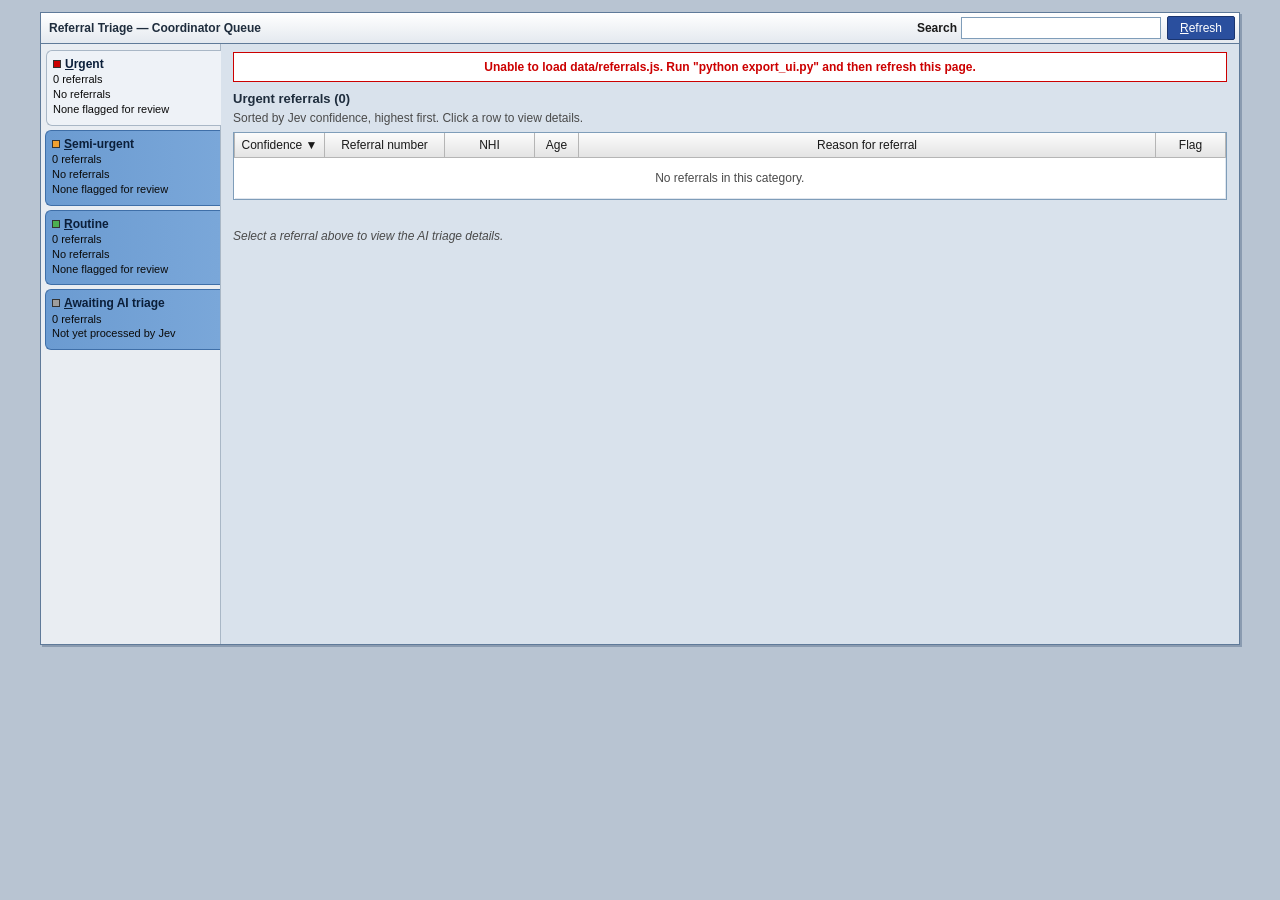
==== ui/index.html @ b97d1098 "made the website" ====
<!doctype html>
<html lang="en">
<head>
  <meta charset="utf-8">
  <meta name="viewport" content="width=device-width, initial-scale=1">
  <title>Referral Triage</title>
  <link rel="stylesheet" href="styles.css">
</head>
<body>
  <div class="window">
    <div class="toolbar">
      <span class="app-title">Referral Triage &mdash; Coordinator Queue</span>
      <div class="toolbar-buttons">
        <label class="search">Search <input type="search" id="search" aria-label="Search referrals"></label>
        <button type="button" id="refresh" class="tb-button primary"><u>R</u>efresh</button>
      </div>
    </div>

    <div class="layout">
      <nav class="sidebar" id="sidebar" aria-label="Urgency categories"></nav>

      <main class="content">
        <div class="notice" id="notice" hidden></div>

        <div class="section-heading" id="section-heading"></div>
        <p class="hint" id="section-hint"></p>

        <div class="grid-wrap">
          <table class="grid">
            <thead>
              <tr>
                <th class="col-conf">Confidence &#9660;</th>
                <th class="col-id">Referral number</th>
                <th class="col-nhi">NHI</th>
                <th class="col-age">Age</th>
                <th>Reason for referral</th>
                <th class="col-flag">Flag</th>
              </tr>
            </thead>
            <tbody id="rows"></tbody>
          </table>
        </div>

        <div id="detail"></div>
      </main>
    </div>
  </div>

  <script src="data/referrals.js"></script>
  <script src="app.js"></script>
</body>
</html>
---- ui/styles.css ----
/* Deliberately styled after a mid-2000s clinical eReferral system. */

:root {
  --page: #d9e2ec;
  --panel: #dde5ee;
  --white: #ffffff;
  --text: #1a1a1a;
  --label: #1f2d3d;
  --muted: #4a4a4a;
  --rule: #a9b7c6;
  --border: #7f9db9;

  --tab: #6b9bd1;
  --tab-dark: #4a7fbf;
  --tab-selected: #eef2f7;

  --toolbar-blue: #2a4f9e;
  --row-alt: #eaf1f9;
  --row-hover: #fff7c9;
  --row-selected: #c5d9f1;

  --required: #cc0000;
  --caution: #e07b00;
  --ok: #2e8b2e;

  --urgent: #cc0000;
  --semi: #c06000;
  --routine: #2e7d32;

  color-scheme: light;
}

* { box-sizing: border-box; }

body {
  margin: 0;
  padding: 12px 16px;
  background: #b8c4d2;
  color: var(--text);
  font: 12px/1.35 Tahoma, Verdana, "Segoe UI", Arial, sans-serif;
}

.window {
  max-width: 1200px;
  margin: 0 auto;
  border: 1px solid #5f7a99;
  background: var(--page);
  box-shadow: 2px 2px 0 #8a9bb0;
}

/* ---- top toolbar ---- */
.toolbar {
  display: flex;
  flex-wrap: wrap;
  gap: 8px;
  align-items: center;
  justify-content: space-between;
  padding: 3px 4px 3px 8px;
  background: linear-gradient(#ffffff, #e4e9ef);
  border-bottom: 1px solid #5f7a99;
}

.app-title { font-weight: bold; color: var(--label); }

.toolbar-buttons { display: flex; flex-wrap: wrap; align-items: center; gap: 6px; }

.search { display: flex; align-items: center; gap: 4px; font-weight: bold; }

.search input {
  width: 200px;
  max-width: 50vw;
  font: inherit;
  padding: 2px 3px;
  border: 1px solid var(--border);
  border-radius: 0;
  background: var(--white);
}

.tb-button,
.button {
  font: inherit;
  padding: 3px 12px;
  border: 1px solid #8a8a8a;
  border-radius: 2px;
  background: linear-gradient(#fdfdfd, #dcdcdc);
  color: var(--text);
  cursor: pointer;
}

.tb-button:hover,
.button:hover { background: linear-gradient(#ffffff, #e8eef6); border-color: #3c7fb1; }
.tb-button:active,
.button:active { background: linear-gradient(#d4d4d4, #f0f0f0); }

.tb-button.primary {
  background: var(--toolbar-blue);
  border-color: #1b356e;
  color: #ffffff;
}

.tb-button.primary:hover { background: #3560b8; }

/* ---- layout ---- */
.layout {
  display: grid;
  grid-template-columns: 180px minmax(0, 1fr);
  min-height: 600px;
}

/* ---- left tabs ---- */
.sidebar {
  padding: 6px 0 6px 4px;
  background: #e9edf2;
  border-right: 1px solid var(--rule);
}

.tab {
  display: block;
  width: 100%;
  margin-bottom: 4px;
  padding: 5px 6px 8px;
  border: 1px solid #3f6fa8;
  border-right: none;
  border-radius: 6px 0 0 6px;
  background: linear-gradient(90deg, var(--tab), #7aa7d9);
  color: #0b0b0b;
  font: inherit;
  font-size: 11px;
  text-align: left;
  cursor: pointer;
}

.tab:hover { background: linear-gradient(90deg, #7fadde, #8db6e3); }

.tab.selected {
  background: var(--tab-selected);
  border-color: var(--rule);
  position: relative;
  right: -1px;
}

.tab strong {
  display: block;
  font-size: 12px;
  color: #0b1f3a;
}

.tab strong .key { text-decoration: underline; }
.tab .dot { display: inline-block; width: 8px; height: 8px; margin-right: 4px; border: 1px solid #333; vertical-align: 0; }
.dot-urgent { background: var(--urgent); }
.dot-semi-urgent { background: #f0a030; }
.dot-routine { background: #4caf50; }
.dot-pending { background: #9e9e9e; }

/* ---- main content ---- */
.content { padding: 8px 12px 16px; min-width: 0; }

.notice {
  margin-bottom: 8px;
  padding: 6px 10px;
  border: 1px solid var(--ok);
  background: var(--white);
  color: var(--ok);
  font-weight: bold;
  text-align: center;
}

.notice.error { border-color: var(--required); color: var(--required); }

.section-heading { font-size: 13px; font-weight: bold; color: var(--label); }
.hint { margin: 2px 0 6px; color: var(--muted); }

/* ---- data grid ---- */
.grid-wrap {
  max-height: 320px;
  overflow: auto;
  border: 1px solid var(--border);
  background: var(--white);
}

.grid { width: 100%; border-collapse: collapse; }

.grid th {
  position: sticky;
  top: 0;
  padding: 4px 6px;
  border: 1px solid #b5b5b5;
  border-top: none;
  background: linear-gradient(#fbfbfb, #e3e3e3);
  font-weight: normal;
  text-align: center;
  white-space: nowrap;
}

.grid td {
  padding: 3px 6px;
  border-right: 1px solid #e0e6ee;
  border-bottom: 1px solid #e0e6ee;
  vertical-align: top;
}

.grid tbody tr:nth-child(even) { background: var(--row-alt); }
.grid tbody tr { cursor: pointer; }
.grid tbody tr:hover { background: var(--row-hover); }
.grid tbody tr:focus { outline: 1px dotted #000; outline-offset: -2px; }
.grid tbody tr.selected { background: var(--row-selected); }

.col-conf { width: 90px; }
.col-id { width: 120px; }
.col-nhi { width: 90px; }
.col-age { width: 44px; }
.col-flag { width: 70px; }

.grid td.num { text-align: right; font-variant-numeric: tabular-nums; }
.grid td.reason { max-width: 0; overflow: hidden; text-overflow: ellipsis; white-space: nowrap; }
.grid td.empty { padding: 12px; color: var(--muted); text-align: center; cursor: default; }
.flag-review { color: var(--caution); font-weight: bold; }

/* ---- detail form ---- */
.detail { margin-top: 12px; }

.detail h2 {
  margin: 0;
  padding: 10px 0 4px;
  font-size: 13px;
  color: var(--label);
}

.detail hr { margin: 10px 0 0; border: none; border-top: 1px solid var(--rule); }

.fields {
  display: grid;
  grid-template-columns: repeat(2, minmax(0, 1fr));
  gap: 4px 24px;
}

.field { min-width: 0; }
.field.full { grid-column: 1 / -1; }

.field-label { display: block; margin-top: 4px; font-weight: bold; color: var(--label); }
.field-label .req { color: var(--required); }
.field-value { display: block; padding: 2px 0; }

.input-box,
.textarea-box {
  display: block;
  min-height: 20px;
  padding: 2px 4px;
  border: 1px solid var(--border);
  background: var(--white);
}

.textarea-box { min-height: 52px; white-space: pre-wrap; }
.textarea-box ol { margin: 0; padding-left: 20px; }
.textarea-box li + li { margin-top: 3px; }

.urgency-urgent { color: var(--urgent); font-weight: bold; }
.urgency-semi-urgent { color: var(--semi); font-weight: bold; }
.urgency-routine { color: var(--routine); font-weight: bold; }

.caution { margin: 6px 0 0; color: var(--caution); }

.mini-grid { border-collapse: collapse; background: var(--white); border: 1px solid var(--border); }
.mini-grid th,
.mini-grid td { padding: 2px 10px; border: 1px solid #c9d3de; }
.mini-grid th { background: linear-gradient(#fbfbfb, #e3e3e3); font-weight: normal; }
.mini-grid tr.chosen td { font-weight: bold; background: var(--row-selected); }

.meter {
  display: inline-block;
  width: 90px;
  height: 9px;
  margin-right: 6px;
  border: 1px solid #7f9db9;
  background: #f4f4f4;
  vertical-align: -1px;
}

.meter span { display: block; height: 100%; background: linear-gradient(#8fc27a, #4d9a3a); }

.placeholder { padding: 16px 0; color: var(--muted); font-style: italic; }

@media (max-width: 720px) {
  body { padding: 0; }
  .layout { grid-template-columns: minmax(0, 1fr); }
  .grid { min-width: 360px; }
  .sidebar {
    display: grid;
    grid-template-columns: repeat(2, 1fr);
    gap: 4px;
    padding: 6px;
    border-right: none;
    border-bottom: 1px solid var(--rule);
  }
  .tab { margin: 0; border-right: 1px solid #3f6fa8; border-radius: 6px; }
  .tab.selected { right: 0; }
  .fields { grid-template-columns: 1fr; }
  .col-nhi, .col-age, .grid td:nth-child(3), .grid td:nth-child(4) { display: none; }
}
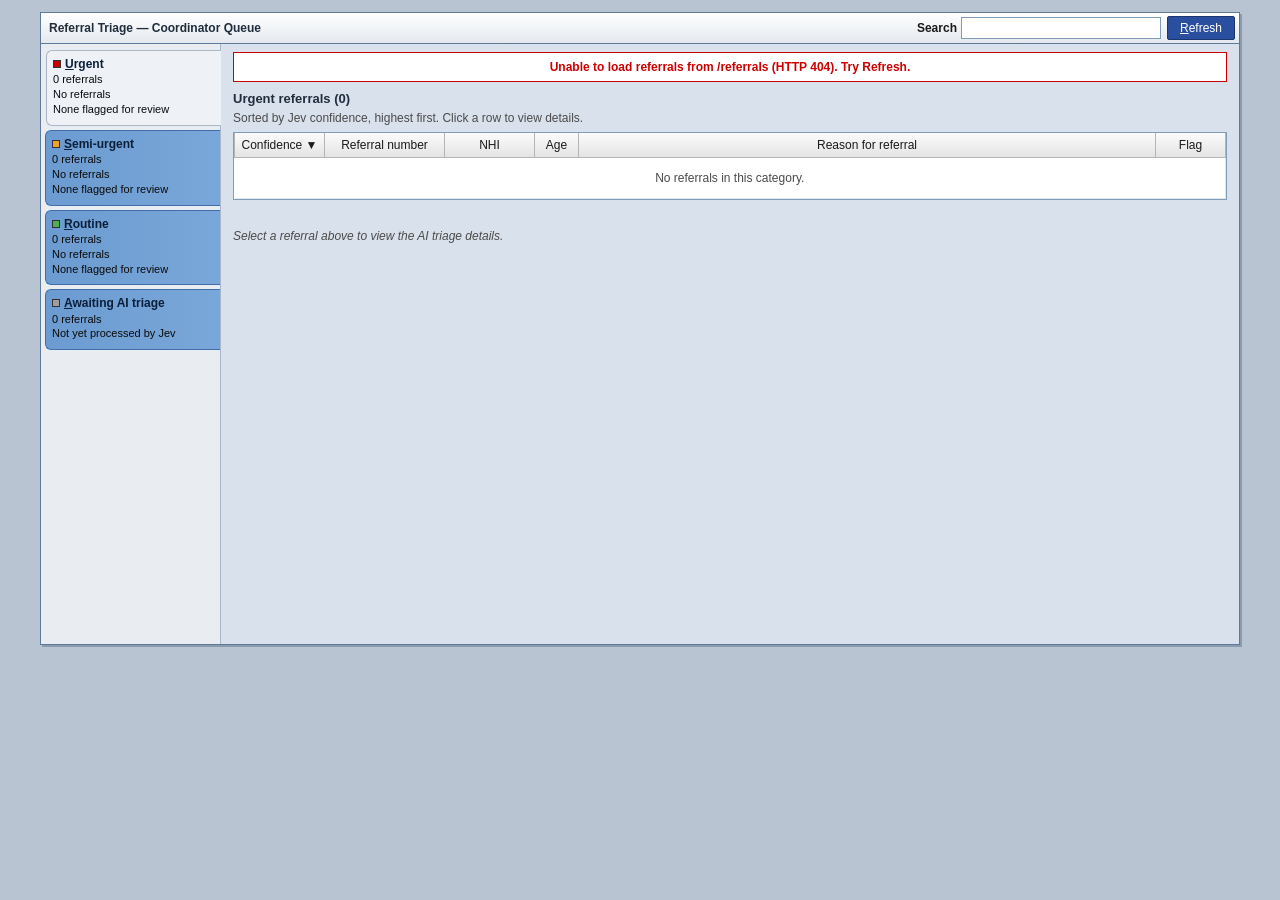
==== commit 7624271d: "feat(ui): load referrals from the API instead of the exported file app.js fetches /referrals, which " ====
--- a/ui/index.html
+++ b/ui/index.html
@@ -1,4 +1,14 @@
 <!doctype html>
+<!--
+  Referral Triage: coordinator queue UI.
+
+  This page is only the skeleton. The sidebar tabs, table rows and detail form are filled in
+  by app.js using JSON from the referral API at /referrals (backend/app.py).
+
+  Served from the website S3 bucket through CloudFront, which also routes /referrals to the API,
+  so it only works from the CloudFront URL, not when opened as a local file.
+-->
+
 <html lang="en">
 <head>
   <meta charset="utf-8">
@@ -8,15 +18,18 @@
 </head>
 <body>
   <div class="window">
+
     <div class="toolbar">
       <span class="app-title">Referral Triage &mdash; Coordinator Queue</span>
       <div class="toolbar-buttons">
         <label class="search">Search <input type="search" id="search" aria-label="Search referrals"></label>
+        <!-- Refresh re-fetches the referrals from the API. -->
         <button type="button" id="refresh" class="tb-button primary"><u>R</u>efresh</button>
       </div>
     </div>
 
     <div class="layout">
+      <!-- Urgency tabs, built by app.js. -->
       <nav class="sidebar" id="sidebar" aria-label="Urgency categories"></nav>
 
       <main class="content">
@@ -25,6 +38,7 @@
         <div class="section-heading" id="section-heading"></div>
         <p class="hint" id="section-hint"></p>
 
+        <!-- Scrolls on its own so a long list doesn't push the detail form off screen. -->
         <div class="grid-wrap">
           <table class="grid">
             <thead>
@@ -37,16 +51,17 @@
                 <th class="col-flag">Flag</th>
               </tr>
             </thead>
+            <!-- One row per referral, built by app.js. -->
             <tbody id="rows"></tbody>
           </table>
         </div>
 
+        <!-- Detail form for the selected referral, built by app.js. -->
         <div id="detail"></div>
       </main>
     </div>
   </div>
 
-  <script src="data/referrals.js"></script>
   <script src="app.js"></script>
 </body>
 </html>
--- a/ui/styles.css
+++ b/ui/styles.css
@@ -1,17 +1,22 @@
-/* Deliberately styled after a mid-2000s clinical eReferral system. */
-
+/*
+ * styles.css: visual styling for the Referral Triage page.
+ *
+ * Deliberately styled after a mid-2000s clinical eReferral system: small Tahoma text,
+ * blue-grey backgrounds, blue sidebar tabs, grey gradient table headers and square white
+ * form boxes. It's light-only on purpose; old clinical systems had no dark mode.
+ */
+
+/* ---- colour palette ---- */
 :root {
   --page: #d9e2ec;
-  --panel: #dde5ee;
   --white: #ffffff;
   --text: #1a1a1a;
   --label: #1f2d3d;
   --muted: #4a4a4a;
   --rule: #a9b7c6;
-  --border: #7f9db9;
+  --border: #7f9db9; /* classic Windows XP input-box blue */
 
   --tab: #6b9bd1;
-  --tab-dark: #4a7fbf;
   --tab-selected: #eef2f7;
 
   --toolbar-blue: #2a4f9e;
@@ -40,12 +45,13 @@
   font: 12px/1.35 Tahoma, Verdana, "Segoe UI", Arial, sans-serif;
 }
 
+/* The outer "application window". */
 .window {
   max-width: 1200px;
   margin: 0 auto;
   border: 1px solid #5f7a99;
   background: var(--page);
-  box-shadow: 2px 2px 0 #8a9bb0;
+  box-shadow: 2px 2px 0 #8a9bb0; /* hard, unblurred shadow for the dated look */
 }
 
 /* ---- top toolbar ---- */
@@ -76,8 +82,8 @@
   background: var(--white);
 }
 
-.tb-button,
-.button {
+/* Classic grey gradient Windows-style button. */
+.tb-button {
   font: inherit;
   padding: 3px 12px;
   border: 1px solid #8a8a8a;
@@ -87,11 +93,10 @@
   cursor: pointer;
 }
 
-.tb-button:hover,
-.button:hover { background: linear-gradient(#ffffff, #e8eef6); border-color: #3c7fb1; }
-.tb-button:active,
-.button:active { background: linear-gradient(#d4d4d4, #f0f0f0); }
-
+.tb-button:hover { background: linear-gradient(#ffffff, #e8eef6); border-color: #3c7fb1; }
+.tb-button:active { background: linear-gradient(#d4d4d4, #f0f0f0); }
+
+/* Solid dark blue, like "Submit" in the reference screenshots. */
 .tb-button.primary {
   background: var(--toolbar-blue);
   border-color: #1b356e;
@@ -101,6 +106,7 @@
 .tb-button.primary:hover { background: #3560b8; }
 
 /* ---- layout ---- */
+/* minmax(0, 1fr) lets the content column shrink, so wide tables can't push the page sideways. */
 .layout {
   display: grid;
   grid-template-columns: 180px minmax(0, 1fr);
@@ -114,6 +120,7 @@
   border-right: 1px solid var(--rule);
 }
 
+/* Rounded on the left and open on the right, so tabs look attached to the content area. */
 .tab {
   display: block;
   width: 100%;
@@ -132,6 +139,7 @@
 
 .tab:hover { background: linear-gradient(90deg, #7fadde, #8db6e3); }
 
+/* Shifts 1px right to cover the sidebar's border, so the selected tab merges into the content. */
 .tab.selected {
   background: var(--tab-selected);
   border-color: var(--rule);
@@ -155,6 +163,7 @@
 /* ---- main content ---- */
 .content { padding: 8px 12px 16px; min-width: 0; }
 
+/* Styled after the "Form parked successfully" banner in the reference UI. */
 .notice {
   margin-bottom: 8px;
   padding: 6px 10px;
@@ -170,7 +179,8 @@
 .section-heading { font-size: 13px; font-weight: bold; color: var(--label); }
 .hint { margin: 2px 0 6px; color: var(--muted); }
 
-/* ---- data grid ---- */
+/* ---- referral table ---- */
+/* Scrolls on its own so the detail form below stays visible. */
 .grid-wrap {
   max-height: 320px;
   overflow: auto;
@@ -181,7 +191,7 @@
 .grid { width: 100%; border-collapse: collapse; }
 
 .grid th {
-  position: sticky;
+  position: sticky; /* header stays visible while the table scrolls */
   top: 0;
   padding: 4px 6px;
   border: 1px solid #b5b5b5;
@@ -199,12 +209,14 @@
   vertical-align: top;
 }
 
+/* Order matters: selected beats hover, which beats the zebra stripes. */
 .grid tbody tr:nth-child(even) { background: var(--row-alt); }
 .grid tbody tr { cursor: pointer; }
 .grid tbody tr:hover { background: var(--row-hover); }
 .grid tbody tr:focus { outline: 1px dotted #000; outline-offset: -2px; }
 .grid tbody tr.selected { background: var(--row-selected); }
 
+/* Fixed widths for narrow columns; "Reason for referral" takes the rest. */
 .col-conf { width: 90px; }
 .col-id { width: 120px; }
 .col-nhi { width: 90px; }
@@ -212,6 +224,8 @@
 .col-flag { width: 70px; }
 
 .grid td.num { text-align: right; font-variant-numeric: tabular-nums; }
+/* max-width: 0 is a table trick: the cell takes only the leftover width and truncates with "…"
+   instead of growing to fit the whole GP note. */
 .grid td.reason { max-width: 0; overflow: hidden; text-overflow: ellipsis; white-space: nowrap; }
 .grid td.empty { padding: 12px; color: var(--muted); text-align: center; cursor: default; }
 .flag-review { color: var(--caution); font-weight: bold; }
@@ -228,6 +242,7 @@
 
 .detail hr { margin: 10px 0 0; border: none; border-top: 1px solid var(--rule); }
 
+/* Two-column form layout, like the reference eReferral form. */
 .fields {
   display: grid;
   grid-template-columns: repeat(2, minmax(0, 1fr));
@@ -241,6 +256,7 @@
 .field-label .req { color: var(--required); }
 .field-value { display: block; padding: 2px 0; }
 
+/* Read-only values drawn as white boxes so they look like form inputs. */
 .input-box,
 .textarea-box {
   display: block;
@@ -260,12 +276,14 @@
 
 .caution { margin: 6px 0 0; color: var(--caution); }
 
+/* Jev probabilities table. */
 .mini-grid { border-collapse: collapse; background: var(--white); border: 1px solid var(--border); }
 .mini-grid th,
 .mini-grid td { padding: 2px 10px; border: 1px solid #c9d3de; }
 .mini-grid th { background: linear-gradient(#fbfbfb, #e3e3e3); font-weight: normal; }
 .mini-grid tr.chosen td { font-weight: bold; background: var(--row-selected); }
 
+/* Old-style progress bar; the fill width is set per row by app.js. */
 .meter {
   display: inline-block;
   width: 90px;
@@ -280,6 +298,9 @@
 
 .placeholder { padding: 16px 0; color: var(--muted); font-style: italic; }
 
+/* ---- small screens ----
+   Sidebar moves above the content as a 2x2 grid, the form goes single-column,
+   and the NHI/Age columns are hidden (they're still in the detail form). */
 @media (max-width: 720px) {
   body { padding: 0; }
   .layout { grid-template-columns: minmax(0, 1fr); }
